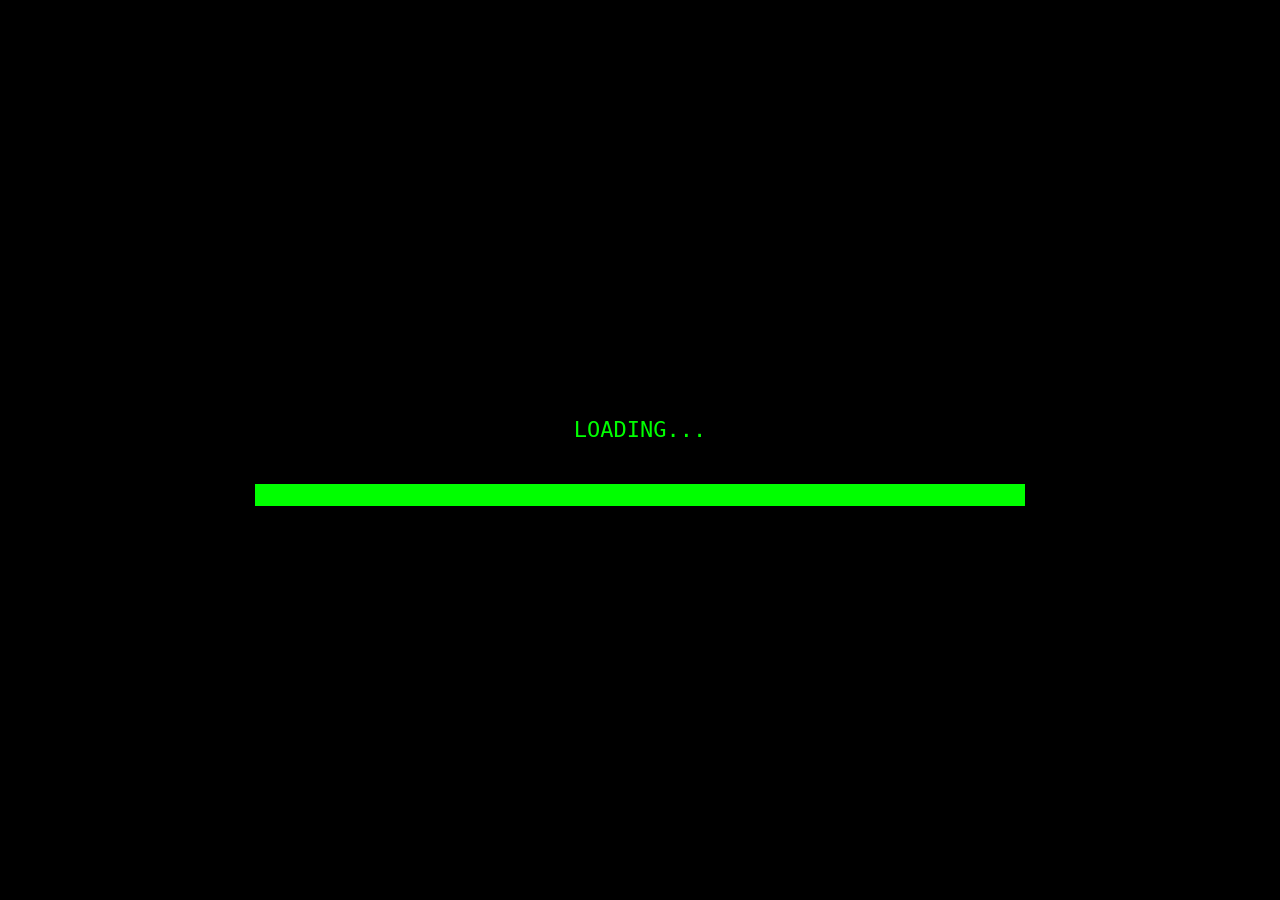
==== about.html @ b16b858c "Create about.html" ====
<!DOCTYPE html>
<html>
<head>
    <title>About | Anas Elshaer</title>
    <link rel="stylesheet" href="style.css">
</head>

<body>

<div id="loading-screen">
    <p>LOADING...</p>
    <div class="progress"><div class="progress-bar"></div></div>
</div>

<div class="content">

<div class="navbar">
    <a href="index.html">Home</a>
    <a href="about.html">About</a>
    <a href="experience.html">Experience</a>
    <a href="certifications.html">Certifications</a>
    <a href="academics.html">Academics</a>
    <a href="coursework.html">Coursework</a>
    <a href="projects.html">Projects</a>
    <a href="skills.html">Skills</a>
    <a href="contact.html">Contact</a>
</div>

<section class="section fade-in">
    <h2>>> About Me</h2>
    <div class="card">
        <p>
            I am a Network Engineer specializing in Wi-Fi 7 OTA testing,
            cybersecurity, packet capture analysis, and Python automation.
        </p>
    </div>
</section>

<footer>© 2025 Anas Elshaer</footer>

</div>

<script src="script.js"></script>
</body>
</html>
---- style.css ----
/* ========== BASE STYLING ========== */
body {
    margin: 0;
    font-family: monospace;
    background: #000;
    color: #00ff00;
    overflow-x: hidden;
}

/* Global fade-in animation */
.fade-in {
    opacity: 0;
    transform: translateY(20px);
    animation: fadeInUp 0.8s ease forwards;
}

@keyframes fadeInUp {
    to {
        opacity: 1;
        transform: translateY(0);
    }
}

/* ========== NAVBAR ========== */
.navbar {
    background: #040404;
    padding: 12px;
    text-align: center;
    border-bottom: 1px solid #00ff00;
    box-shadow: 0 0 12px #00ff00;
}

.navbar a {
    color: #00ff00;
    margin: 0 10px;
    text-decoration: none;
    font-size: 15px;
    transition: 0.2s;
}

.navbar a:hover {
    text-shadow: 0px 0px 8px #00ff00;
}

/* ========== HERO / TYPING ========== */
.hero {
    text-align: center;
    padding: 60px 20px;
    border-bottom: 1px solid #00ff00;
}

/* Terminal typing effect */
#typing {
    font-size: 40px;
    font-weight: bold;
    white-space: nowrap;
    overflow: hidden;
    border-right: 2px solid #00ff00;
    width: 0;
    margin: auto;
    animation: typing 2s steps(30, end) forwards, blink 0.7s infinite;
}

@keyframes typing {
    from { width: 0 }
    to { width: 450px }
}

@keyframes blink {
    50% { border-color: transparent; }
}

/* ========== CARDS ========== */
.card {
    border: 1px solid #00ff00;
    padding: 20px;
    margin-bottom: 20px;
    background: #020202;
    box-shadow: 0 0 15px #00ff00;
    transition: 0.3s;
}

.card:hover {
    box-shadow: 0 0 25px #00ff00;
}

/* ========== LOADING SCREEN ========== */
#loading-screen {
    position: fixed;
    top: 0;
    left: 0;
    width: 100%;
    height: 100%;
    background: #000;
    color: #00ff00;
    display: flex;
    justify-content: center;
    align-items: center;
    flex-direction: column;
    font-size: 22px;
    z-index: 9999;
}

.progress {
    width: 60%;
    border: 1px solid #00ff00;
    height: 20px;
    margin-top: 20px;
}

.progress-bar {
    height: 100%;
    width: 0%;
    background: #00ff00;
    animation: loadBar 1.2s linear forwards;
}

@keyframes loadBar {
    to { width: 100%; }
}

/* ========== FOOTER ========== */
footer {
    text-align: center;
    padding: 20px;
    border-top: 1px solid #00ff00;
    margin-top: 40px;
}
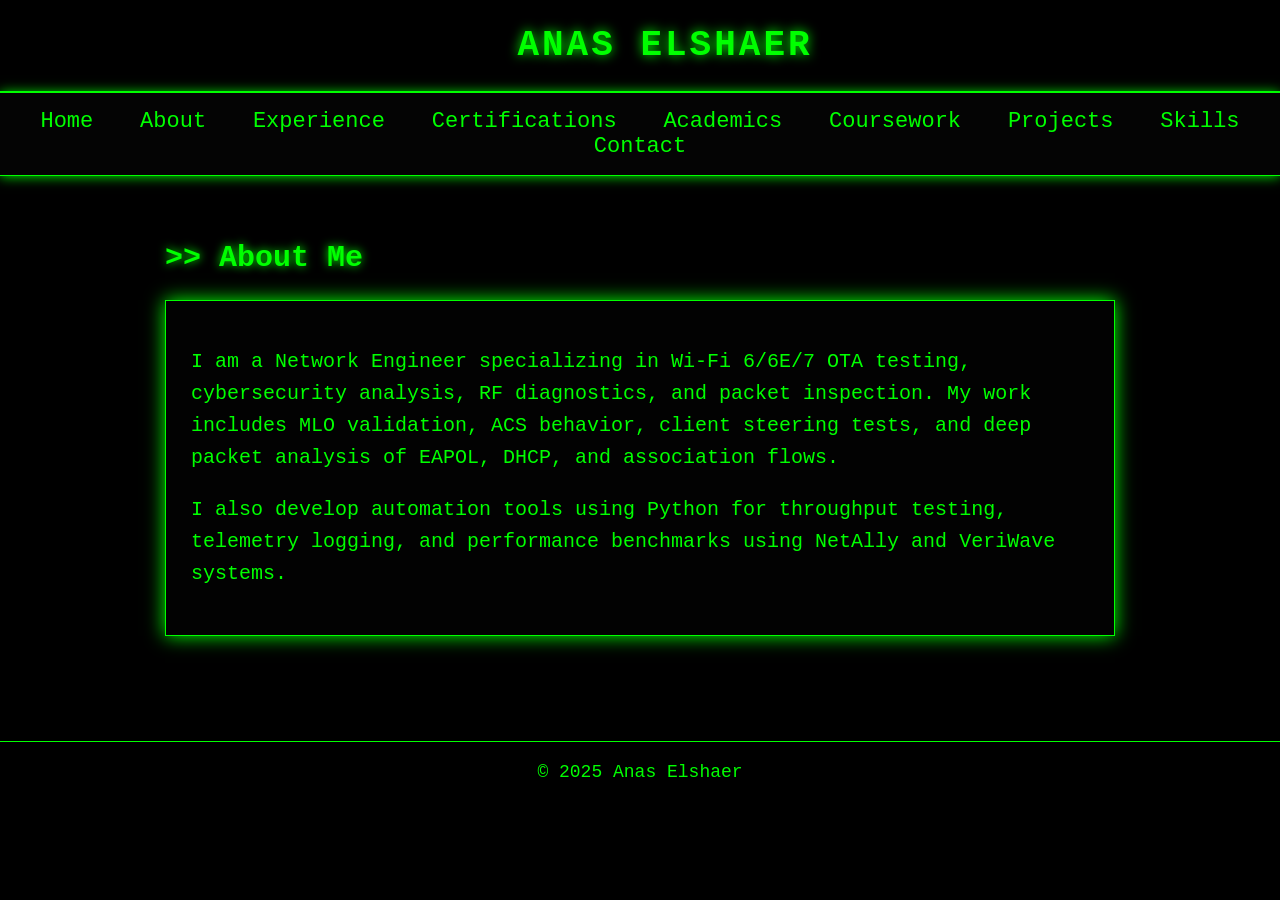
==== commit 155ca6d1: "Update about.html" ====
--- a/about.html
+++ b/about.html
@@ -8,9 +8,11 @@
 <body>
 
 <div id="loading-screen">
-    <p>LOADING...</p>
+    <p>Loading About...</p>
     <div class="progress"><div class="progress-bar"></div></div>
 </div>
+
+<div class="site-header">ANAS ELSHAER</div>
 
 <div class="content">
 
@@ -26,12 +28,19 @@
     <a href="contact.html">Contact</a>
 </div>
 
-<section class="section fade-in">
+<section class="section">
     <h2>>> About Me</h2>
     <div class="card">
         <p>
-            I am a Network Engineer specializing in Wi-Fi 7 OTA testing,
-            cybersecurity, packet capture analysis, and Python automation.
+            I am a Network Engineer specializing in Wi-Fi 6/6E/7 OTA testing,
+            cybersecurity analysis, RF diagnostics, and packet inspection.  
+            My work includes MLO validation, ACS behavior, client steering tests,
+            and deep packet analysis of EAPOL, DHCP, and association flows.
+        </p>
+        <p>
+            I also develop automation tools using Python for throughput testing,
+            telemetry logging, and performance benchmarks using NetAlly and  
+            VeriWave systems.
         </p>
     </div>
 </section>
--- a/style.css
+++ b/style.css
@@ -1,30 +1,31 @@
-/* ========== BASE STYLING ========== */
+/* ========== GLOBAL SETTINGS ========== */
 body {
     margin: 0;
     font-family: monospace;
     background: #000;
     color: #00ff00;
     overflow-x: hidden;
+    font-size: 18px;
 }
 
-/* Global fade-in animation */
-.fade-in {
-    opacity: 0;
-    transform: translateY(20px);
-    animation: fadeInUp 0.8s ease forwards;
-}
-
-@keyframes fadeInUp {
-    to {
-        opacity: 1;
-        transform: translateY(0);
-    }
+/* ========== HEADER NAME ========== */
+.site-header {
+    width: 100%;
+    padding: 25px;
+    background: #000;
+    text-align: center;
+    font-size: 36px;
+    font-weight: bold;
+    color: #00ff00;
+    border-bottom: 2px solid #00ff00;
+    text-shadow: 0 0 12px #00ff00;
+    letter-spacing: 3px;
 }
 
 /* ========== NAVBAR ========== */
 .navbar {
     background: #040404;
-    padding: 12px;
+    padding: 16px;
     text-align: center;
     border-bottom: 1px solid #00ff00;
     box-shadow: 0 0 12px #00ff00;
@@ -32,33 +33,34 @@
 
 .navbar a {
     color: #00ff00;
-    margin: 0 10px;
+    margin: 0 18px;
     text-decoration: none;
-    font-size: 15px;
+    font-size: 22px;
     transition: 0.2s;
 }
 
 .navbar a:hover {
-    text-shadow: 0px 0px 8px #00ff00;
+    text-shadow: 0 0 10px #00ff00;
 }
 
-/* ========== HERO / TYPING ========== */
+/* ========== HERO TYPING ========== */
 .hero {
     text-align: center;
     padding: 60px 20px;
     border-bottom: 1px solid #00ff00;
 }
 
-/* Terminal typing effect */
 #typing {
-    font-size: 40px;
+    font-size: 50px;
     font-weight: bold;
+    color: #00ff00;
     white-space: nowrap;
     overflow: hidden;
-    border-right: 2px solid #00ff00;
+    border-right: 3px solid #00ff00;
     width: 0;
     margin: auto;
-    animation: typing 2s steps(30, end) forwards, blink 0.7s infinite;
+    animation: typing 1.6s steps(30, end) forwards,
+               blink 0.7s infinite;
 }
 
 @keyframes typing {
@@ -70,18 +72,42 @@
     50% { border-color: transparent; }
 }
 
+/* ========== SECTIONS ========== */
+.section {
+    max-width: 950px;
+    margin: auto;
+    padding: 40px 20px;
+}
+
+.section h2 {
+    font-size: 30px;
+    text-shadow: 0 0 10px #00ff00;
+}
+
 /* ========== CARDS ========== */
 .card {
+    background: #020202;
     border: 1px solid #00ff00;
-    padding: 20px;
-    margin-bottom: 20px;
-    background: #020202;
-    box-shadow: 0 0 15px #00ff00;
-    transition: 0.3s;
+    padding: 25px;
+    font-size: 20px;
+    line-height: 1.6;
+    margin-bottom: 25px;
+    box-shadow: 0 0 18px #00ff00;
+    transition: 0.3s ease;
 }
 
 .card:hover {
-    box-shadow: 0 0 25px #00ff00;
+    box-shadow: 0 0 28px #00ff00;
+    transform: translateY(-3px);
+}
+
+/* ========== FOOTER ========== */
+footer {
+    text-align: center;
+    padding: 20px;
+    border-top: 1px solid #00ff00;
+    margin-top: 40px;
+    font-size: 18px;
 }
 
 /* ========== LOADING SCREEN ========== */
@@ -97,32 +123,33 @@
     justify-content: center;
     align-items: center;
     flex-direction: column;
-    font-size: 22px;
+    font-size: 24px;
     z-index: 9999;
 }
 
 .progress {
     width: 60%;
+    height: 20px;
     border: 1px solid #00ff00;
-    height: 20px;
-    margin-top: 20px;
+    margin-top: 15px;
 }
 
 .progress-bar {
+    width: 0%;
     height: 100%;
-    width: 0%;
     background: #00ff00;
-    animation: loadBar 1.2s linear forwards;
+    animation: loadBar 0.6s linear forwards;
 }
 
-@keyframes loadBar {
-    to { width: 100%; }
+@keyframes loadBar { to { width: 100%; } }
+
+/* ========== FADE-IN ANIMATION ========== */
+.fade-in {
+    opacity: 0;
+    transform: translateY(20px);
+    animation: fadeInUp 0.8s ease forwards;
 }
 
-/* ========== FOOTER ========== */
-footer {
-    text-align: center;
-    padding: 20px;
-    border-top: 1px solid #00ff00;
-    margin-top: 40px;
+@keyframes fadeInUp {
+    to { opacity: 1; transform: translateY(0); }
 }
